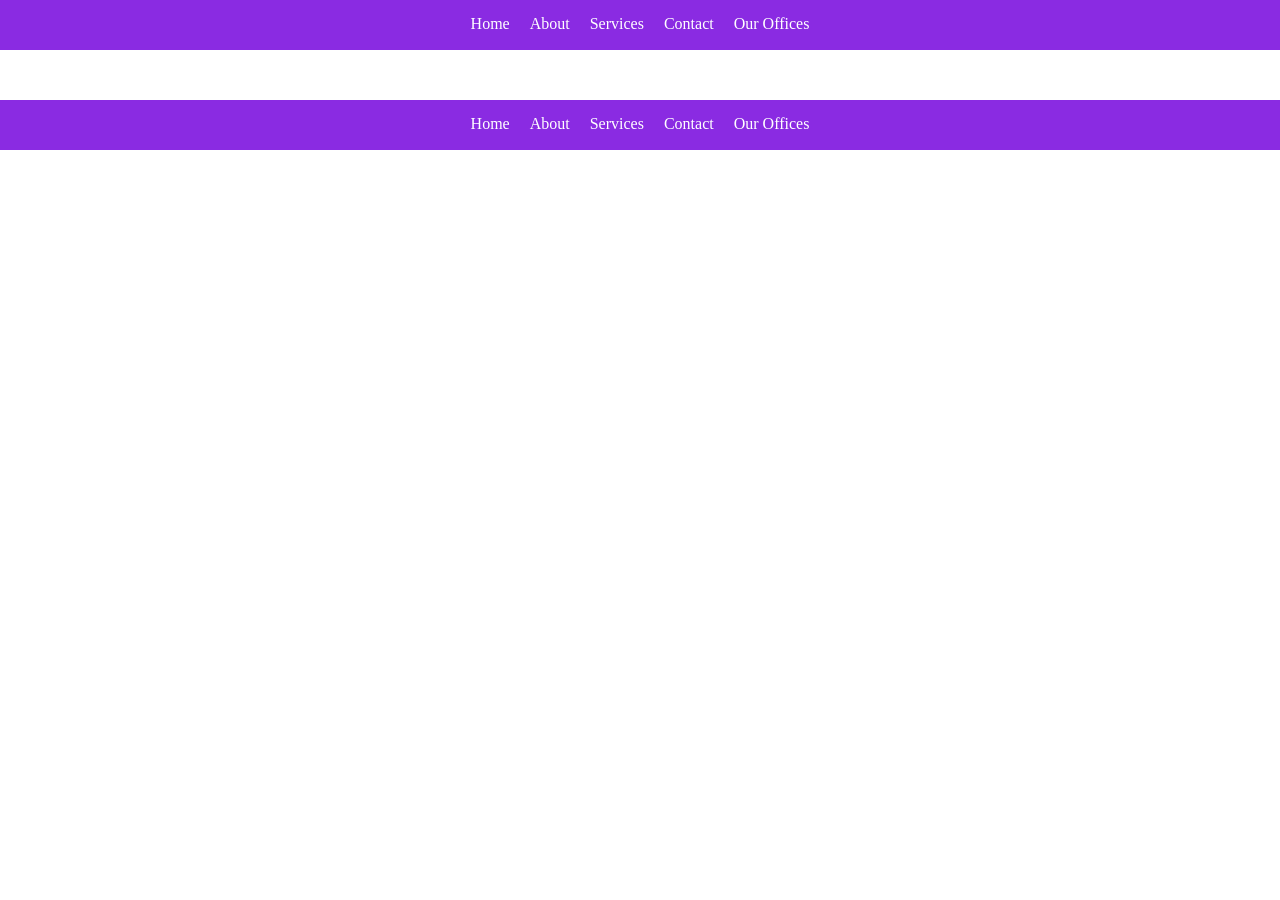
==== transition.html @ 15591cbe "transition effect" ====
<!DOCTYPE html>
<html lang="en">
  <head>
    <meta charset="UTF-8" />
    <meta name="viewport" content="width=device-width, initial-scale=1.0" />
    <link rel="stylesheet" href="transition.css" />
    <title>Document</title>
  </head>
  <body>
    <div class="boxes">
      <div class="box">
        <a href="">Home</a>
        <a href="">About</a>
        <a href="">Services</a>
        <a href="">Contact</a>
        <a href="">Our Offices</a>
      </div>
      <div class="box">
        <a href="">Home</a>
        <a href="">About</a>
        <a href="">Services</a>
        <a href="">Contact</a>
        <a href="">Our Offices</a>
      </div>
    </div>
  </body>
</html>
---- transition.css ----
* {
  margin: 0;
  padding: 0;
  box-sizing: border-box;
}
.box {
  background-color: blueviolet;
  width: 100%;
  height: 50px;
  display: flex;
  justify-content: center;
  align-items: center;
  gap: 20px;
}
.boxes {
  display: flex;
  flex-direction: column;
  gap: 50px;
}
.box a {
  color: #fff;
  text-decoration: none;
  position: relative;
  padding-bottom: 3px;
}
.box a::after {
  content: "";
  position: absolute;
  left: 0;
  bottom: 0;
  width: 0;
  height: 2px;
  background: #ffffff;
  transition: all 0.5s ease;
}
.box a:hover::after {
  width: 100%;
}
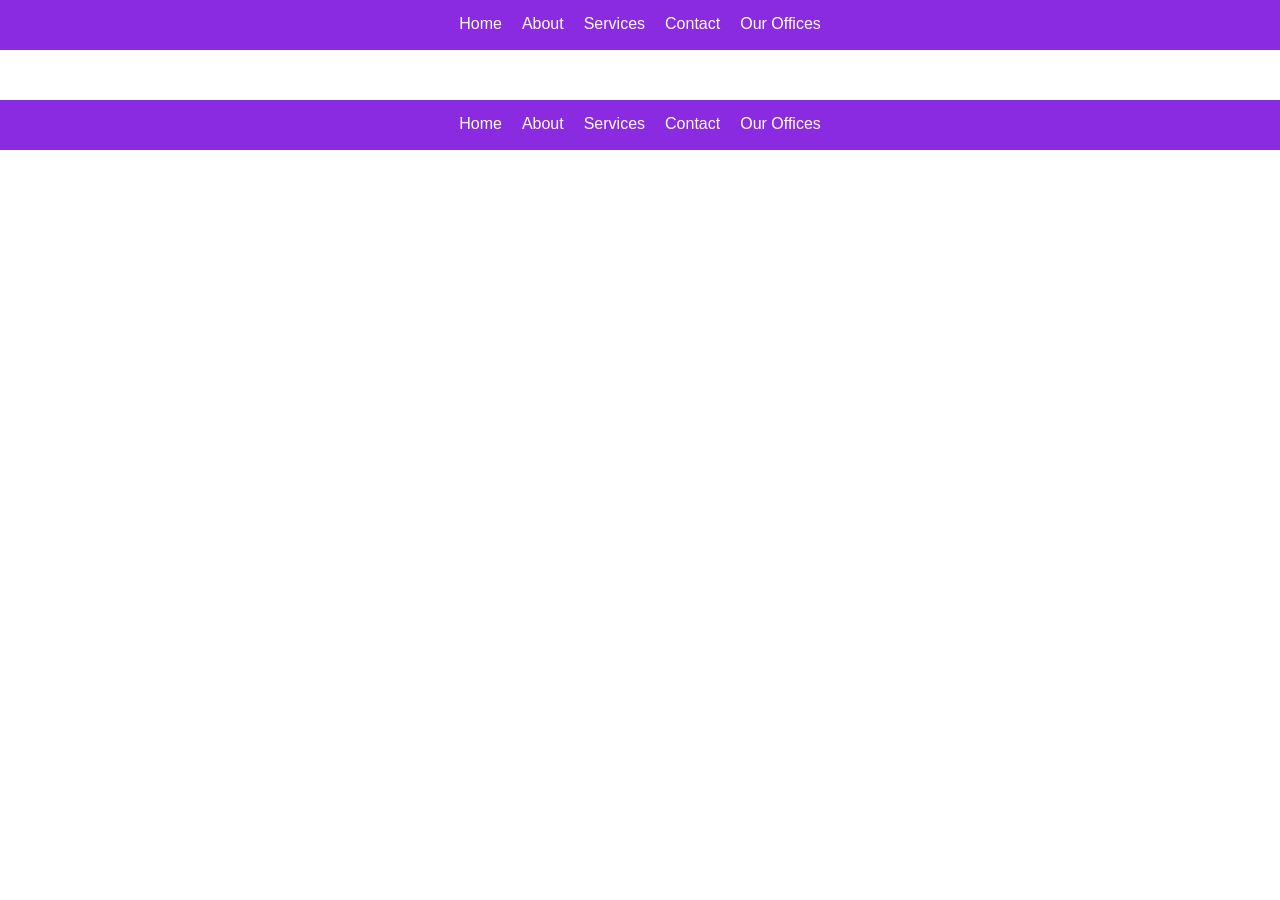
==== commit df2fde68: "responsive" ====
--- a/transition.html
+++ b/transition.html
@@ -8,14 +8,14 @@
   </head>
   <body>
     <div class="boxes">
-      <div class="box">
+      <div class="box box1">
         <a href="">Home</a>
         <a href="">About</a>
         <a href="">Services</a>
         <a href="">Contact</a>
         <a href="">Our Offices</a>
       </div>
-      <div class="box">
+      <div class="box box2">
         <a href="">Home</a>
         <a href="">About</a>
         <a href="">Services</a>
--- a/transition.css
+++ b/transition.css
@@ -2,6 +2,7 @@
   margin: 0;
   padding: 0;
   box-sizing: border-box;
+  font-family: Arial, Helvetica, sans-serif;
 }
 .box {
   background-color: blueviolet;
@@ -23,7 +24,7 @@
   position: relative;
   padding-bottom: 3px;
 }
-.box a::after {
+.box1 a::after {
   content: "";
   position: absolute;
   left: 0;
@@ -33,6 +34,6 @@
   background: #ffffff;
   transition: all 0.5s ease;
 }
-.box a:hover::after {
+.box1 a:hover::after {
   width: 100%;
 }
